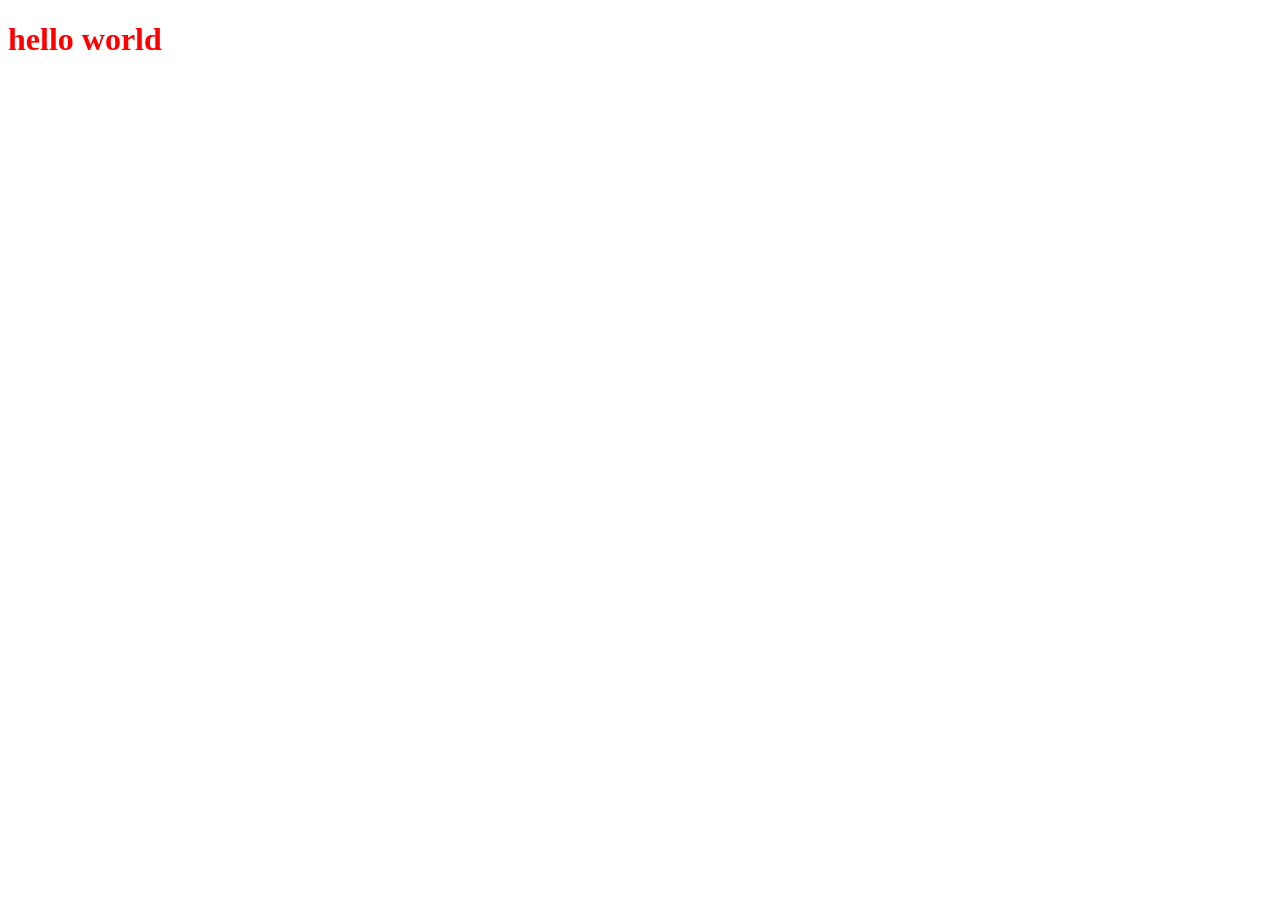
==== www/index.html @ 78de3a10 "timeout cleanup" ====
<!DOCTYPE html>
<html lang="en">
<head>
    <meta charset="UTF-8">
    <meta name="viewport" content="width=device-width, initial-scale=1.0">
    <title>Document</title>
</head>
<body>
    <h1 style="color:red">hello world</h1>
</body>
</html>
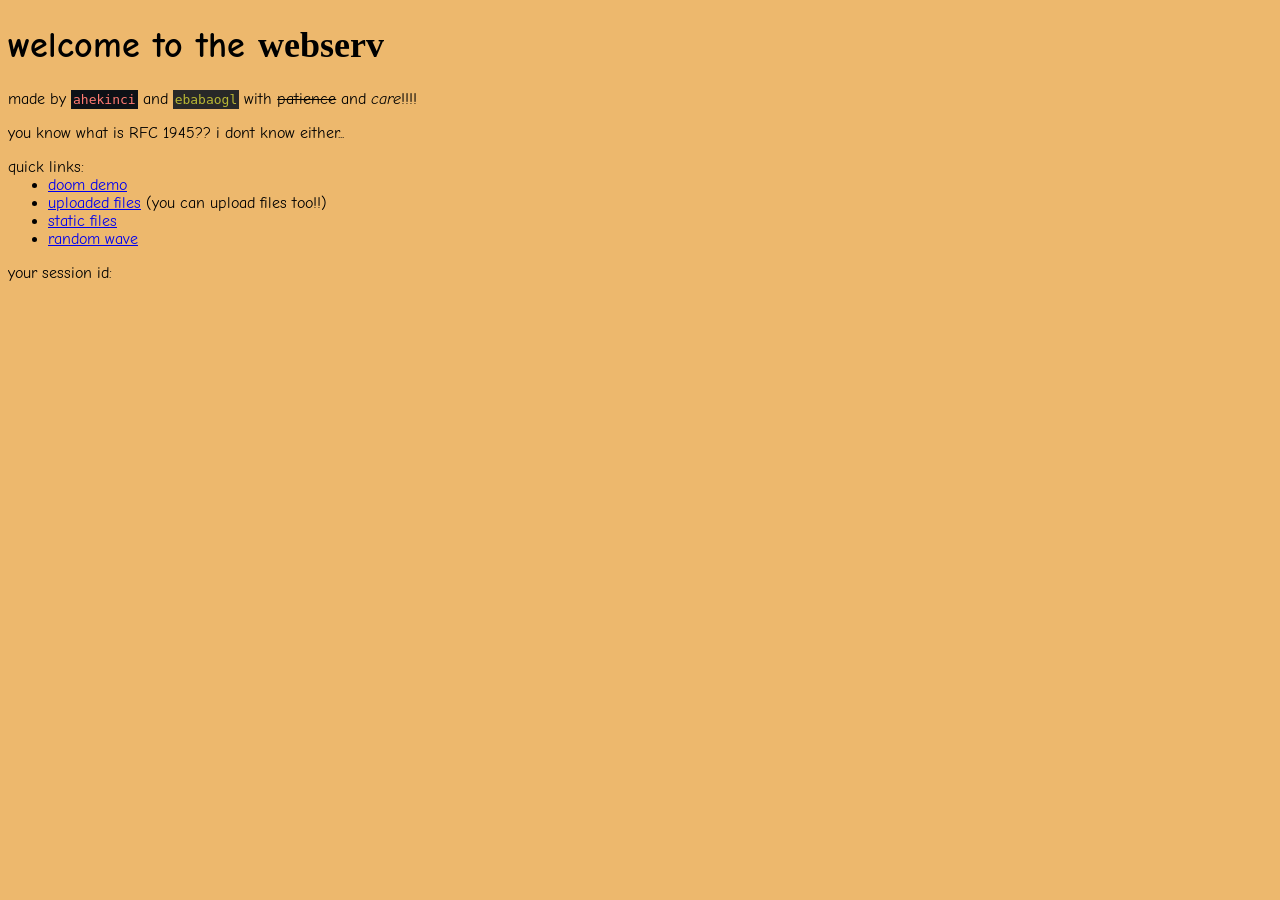
==== commit 9d719520: "refactor: update example www content and config file" ====
--- a/www/index.html
+++ b/www/index.html
@@ -1,11 +1,81 @@
 <!DOCTYPE html>
 <html lang="en">
 <head>
-    <meta charset="UTF-8">
-    <meta name="viewport" content="width=device-width, initial-scale=1.0">
-    <title>Document</title>
+	<meta charset="UTF-8">
+	<meta name="viewport" content="width=device-width, initial-scale=1.0">
+	<title>webserv</title>
+	<link rel="preconnect" href="https://fonts.googleapis.com">
+	<link rel="preconnect" href="https://fonts.gstatic.com" crossorigin>
+	<link href="https://fonts.googleapis.com/css2?family=Comic+Neue:ital,wght@0,300;0,400;0,700;1,300;1,400;1,700&display=swap" rel="stylesheet">
+	<style>
+		body {
+			background-color: #edb86d;
+			font-family: "Comic Neue", cursive;
+		}
+
+		ul {
+			margin: 0;
+		}
+
+		@keyframes wobble {
+			0%   { transform: scale(1) rotate(-5deg); }
+			25%  { transform: scale(1.15) rotate(5deg); }
+			50%  { transform: scale(1) rotate(-5deg); }
+			75%  { transform: scale(1.15) rotate(5deg); }
+			100% { transform: scale(1) rotate(-5deg); }
+		}
+
+		.animText {
+			margin-left: 5px;
+			margin-right: 5px;
+			display: inline-block;
+			transform-origin: center center;
+			animation: wobble 1s infinite ease-in-out;
+			color: yellow;
+			text-shadow: 
+				-1px -1px 0 #000,  
+				1px -1px 0 #000,
+				-1px  1px 0 #000,
+				1px  1px 0 #000;
+			font-size: 13px;
+			position: absolute;
+			top: 25px;
+			right: 0px;
+		}
+
+		.ahekinci {
+			background-color: #0d1116;
+			color: #ff7b72;
+			font-family: monospace;
+			padding: 2px;
+		}
+
+		.ebabaogl {
+			background-color: #282828;
+			color: #b8b734;
+			font-family: monospace;
+			padding: 2px;
+		}
+	</style>
 </head>
 <body>
-    <h1 style="color:red">hello world</h1>
+	<div>
+		<div style="position: relative; width: fit-content; padding-right: 20px; font-size: 18px;">
+			<h1>welcome to the <span style="font-family: fantasy;">webserv</span></h1>
+			<div class="animText"></div>
+		</div>
+		<p>made by <span class="ahekinci">ahekinci</span> and <span class="ebabaogl">ebabaogl</span> with <del>patience</del> and <i>care</i>!!!!</p>
+		<p>you know what is RFC 1945?? i dont know either...</p>
+		<p style="margin: 0;">quick links:</p>
+		<ul>
+			<li><a href="/doom">doom demo</a></li>
+			<li><a href="/uploads">uploaded files</a> (you can upload files too!!)</li>
+			<li><a href="/static">static files</a></li>
+			<li><a href="/cgi-bin/music.py">random wave </a></li>
+		</ul>
+		<p>your session id: <span id="cookie"></span></p>
+	</div>
+
+	<script src="/static/index.js"></script>
 </body>
 </html>
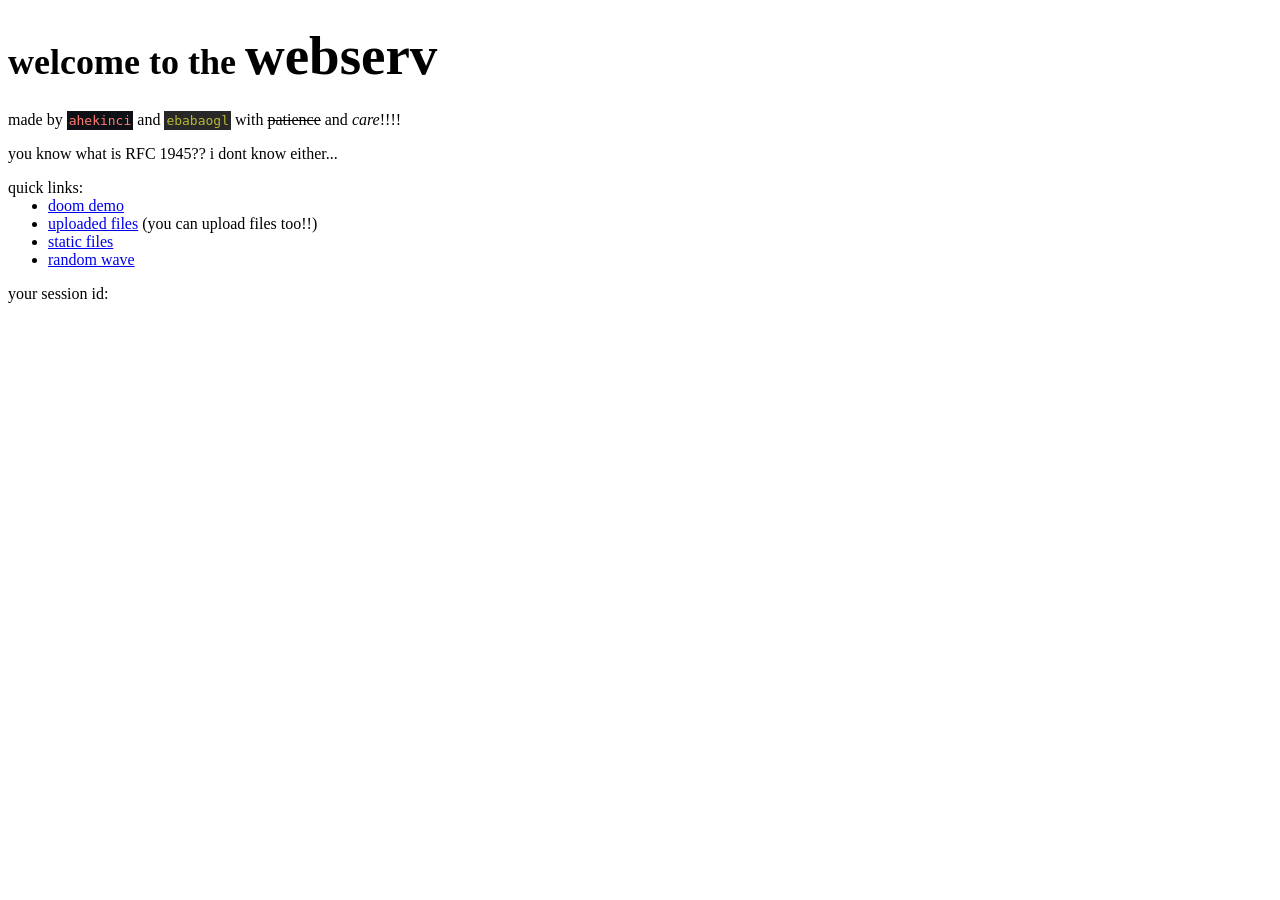
==== commit 5defd6c5: "refactor: update www content" ====
--- a/www/index.html
+++ b/www/index.html
@@ -4,15 +4,7 @@
 	<meta charset="UTF-8">
 	<meta name="viewport" content="width=device-width, initial-scale=1.0">
 	<title>webserv</title>
-	<link rel="preconnect" href="https://fonts.googleapis.com">
-	<link rel="preconnect" href="https://fonts.gstatic.com" crossorigin>
-	<link href="https://fonts.googleapis.com/css2?family=Comic+Neue:ital,wght@0,300;0,400;0,700;1,300;1,400;1,700&display=swap" rel="stylesheet">
 	<style>
-		body {
-			background-color: #edb86d;
-			font-family: "Comic Neue", cursive;
-		}
-
 		ul {
 			margin: 0;
 		}
@@ -61,7 +53,7 @@
 <body>
 	<div>
 		<div style="position: relative; width: fit-content; padding-right: 20px; font-size: 18px;">
-			<h1>welcome to the <span style="font-family: fantasy;">webserv</span></h1>
+			<h1>welcome to the <span style="font-family: cursive; font-size: 55px;">webserv</span></h1>
 			<div class="animText"></div>
 		</div>
 		<p>made by <span class="ahekinci">ahekinci</span> and <span class="ebabaogl">ebabaogl</span> with <del>patience</del> and <i>care</i>!!!!</p>
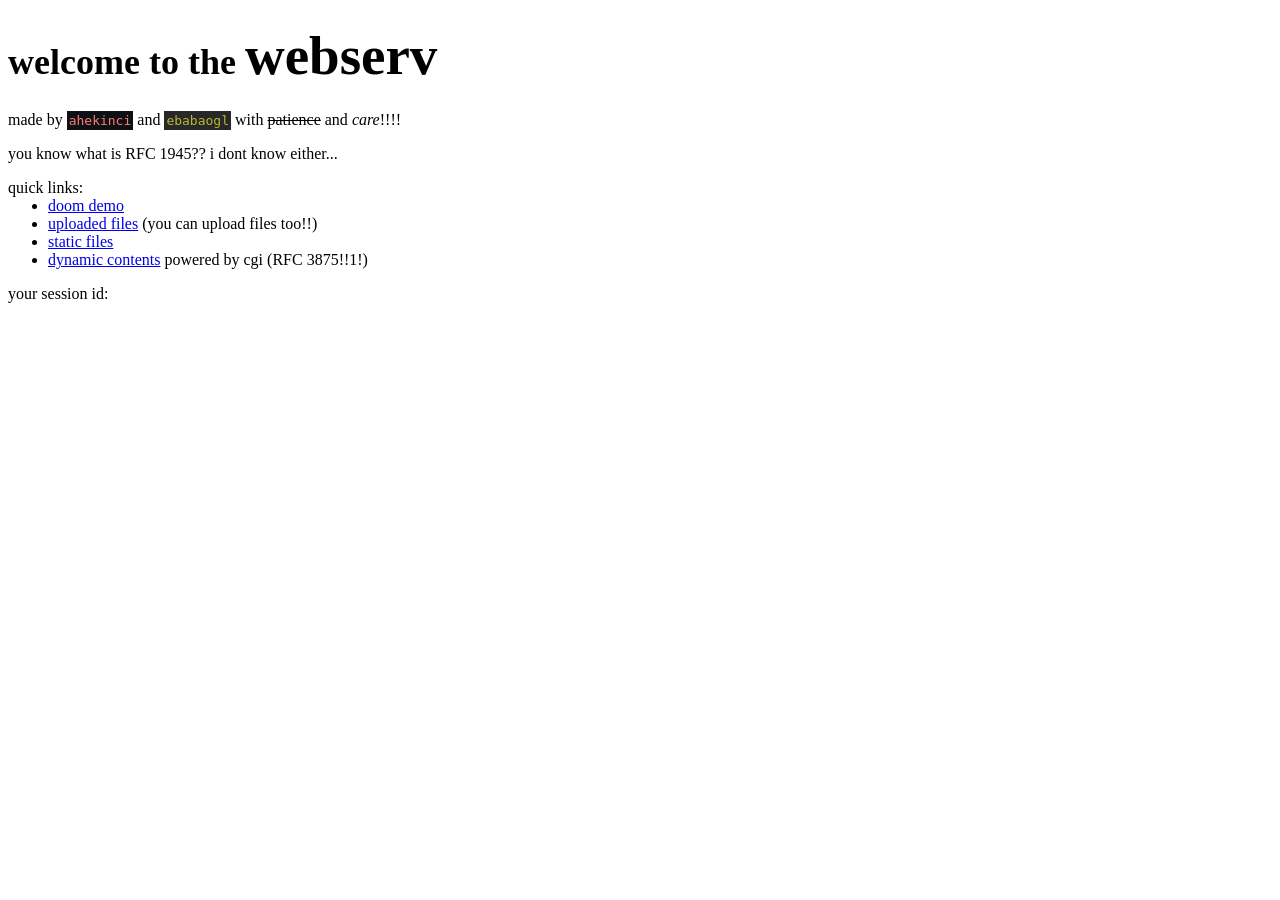
==== commit 38e69179: "feat: add autoindex to cgi-bin location and update links" ====
--- a/www/index.html
+++ b/www/index.html
@@ -63,7 +63,7 @@
 			<li><a href="/doom">doom demo</a></li>
 			<li><a href="/uploads">uploaded files</a> (you can upload files too!!)</li>
 			<li><a href="/static">static files</a></li>
-			<li><a href="/cgi-bin/music.py">random wave </a></li>
+			<li><a href="/cgi-bin">dynamic contents</a> powered by cgi (RFC 3875!!1!)</li>
 		</ul>
 		<p>your session id: <span id="cookie"></span></p>
 	</div>
